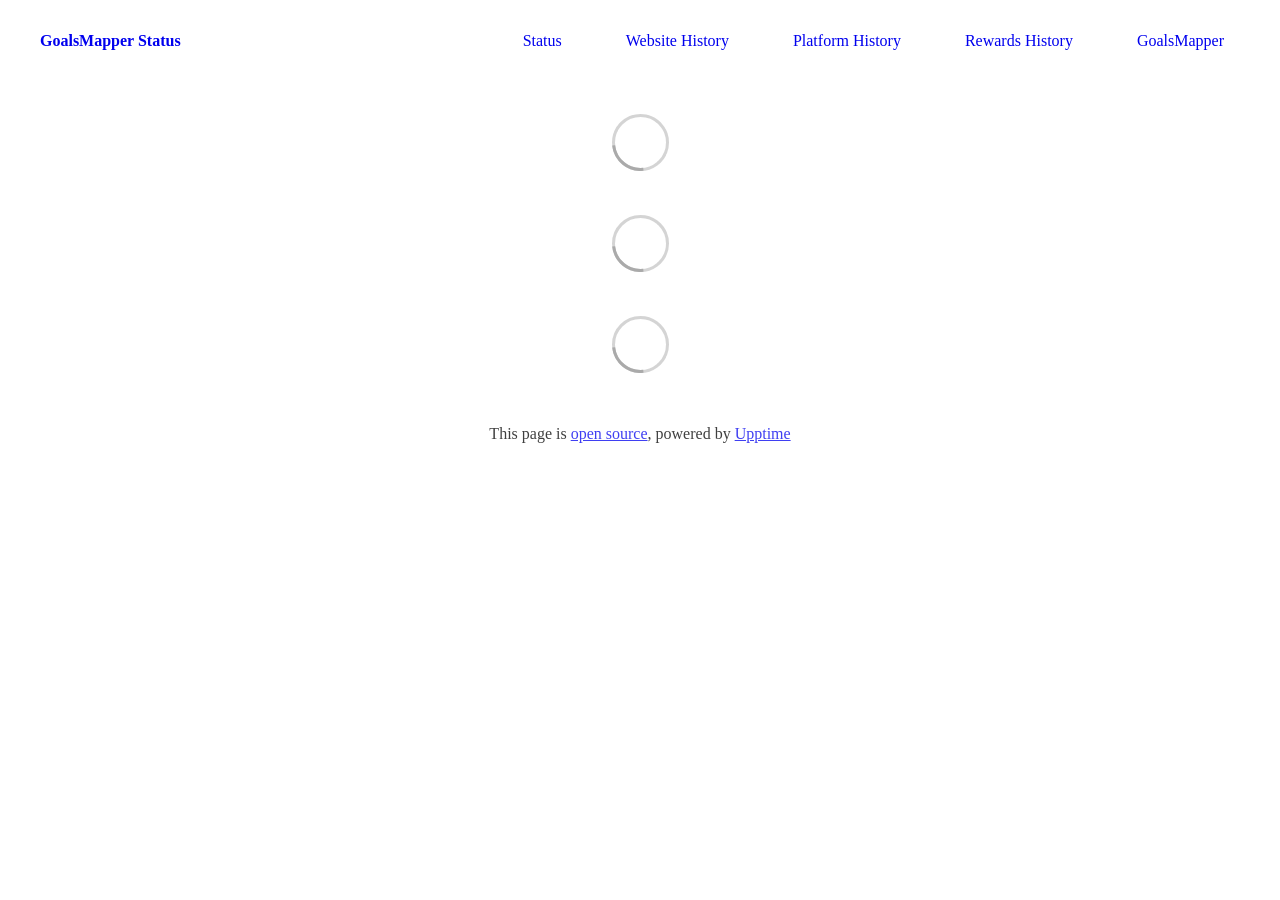
==== history/gm-rewards/index.html @ 0fd57b7c "deploy: 812db807335bc9e79afb4715ceccb2320bcd89c0" ====
<!DOCTYPE html> <html lang=en> <head> <meta charset=utf-8> <meta content="width=device-width,initial-scale=1" name=viewport> <meta content=#333333 name=theme-color> <base href=/ > <link href=manifest.json rel=manifest crossorigin=use-credentials> <script>__SAPPER__={baseUrl:"",preloaded:[void 0,null,{slug:"gm-rewards"}]};if('serviceWorker' in navigator)navigator.serviceWorker.register('/service-worker.js');(function(){try{eval("async function x(){}");var main="/client/client.e093390c.js"}catch(e){main="/client/legacy/client.068ad4eb.js"};var s=document.createElement("script");try{new Function("if(0)import('')")();s.src=main;s.type="module";s.crossOrigin="use-credentials";}catch(e){s.src="/client/shimport@2.0.5.js";s.setAttribute("data-main",main);}document.head.appendChild(s);}());</script> <link href=client/client-31a52aa5.css rel=stylesheet><link href=client/createOctokit-a85f76c7.css rel=stylesheet><link href=client/_number_-971b332f.css rel=stylesheet> <link href=https://status.goalsmapper.com/themes/light.css rel=stylesheet><link href=https://status.goalsmapper.com/global.css rel=stylesheet><link href=https://static.goalsmapper.com/public/platform/goalsmapper/GM-Icon.png rel=icon type=image/svg><link href=https://static.goalsmapper.com/public/platform/goalsmapper/GM-Icon.png rel=icon type=image/png><script src=/uptime-bars.js></script><style>:root{--gm-bar-up:var(--up-border-left-color, #20bf6b);--gm-bar-degraded:var(--degraded-border-left-color, #f7b731);--gm-bar-down:var(--down-border-left-color, #eb3b5a);--gm-bar-nodata:var(--card-border-color, #d8e8e4)}section.live-status article.graph{background-image:none!important}.gm-bars{margin-top:1rem}.gm-bars-track{display:flex;align-items:stretch;gap:2px;height:34px}.gm-bar{position:relative;flex:1 1 0;min-width:0;border-radius:2px;background:var(--gm-bar-nodata);transition:transform .12s ease,filter .12s ease}.gm-bar--up{background:var(--gm-bar-up)}.gm-bar--degraded{background:var(--gm-bar-degraded)}.gm-bar--down{background:var(--gm-bar-down)}.gm-bar:hover{transform:scaleY(1.12);filter:brightness(1.1)}.gm-bar::after{content:attr(data-label);position:absolute;bottom:calc(100% + 6px);left:50%;transform:translateX(-50%);z-index:5;padding:.3rem .5rem;border-radius:.25rem;background:var(--body-text-color,#002626);color:var(--card-background-color,#fff);font-size:.75rem;line-height:1.2;white-space:nowrap;opacity:0;pointer-events:none;transition:opacity .12s ease}.gm-bar:hover::after{opacity:1}.gm-bar:nth-child(-n+8)::after{left:0;transform:none}.gm-bar:nth-last-child(-n+8)::after{left:auto;right:0;transform:none}.gm-bars-legend{display:flex;justify-content:space-between;align-items:baseline;gap:.5rem;margin-top:.5rem;font-size:.8rem;opacity:.65}.gm-bars-legend .gm-bars-uptime{font-weight:600;opacity:1}@media (max-width:700px){.gm-bars-track{gap:1px;height:28px}.gm-bars-legend{font-size:.72rem}}</style> <link href=/client/client.e093390c.js rel=modulepreload as=script crossorigin=use-credentials><link href=/client/client-31a52aa5.css rel=preload as=style><link href=/client/_number_.ce57f9af.js rel=modulepreload as=script crossorigin=use-credentials><link href=/client/createOctokit.6664f63e.js rel=modulepreload as=script crossorigin=use-credentials><link href=/client/inject_styles.803b7e80.js rel=modulepreload as=script crossorigin=use-credentials><link href=/client/createOctokit-a85f76c7.css rel=preload as=style><link href=/client/_number_-971b332f.css rel=preload as=style></head> <body> <div id=sapper> <nav class=svelte-a08hsz><div class="svelte-a08hsz container"><div><a href=https://status.goalsmapper.com class="svelte-a08hsz logo"><img alt="" class=svelte-a08hsz src=https://static.goalsmapper.com/public/platform/goalsmapper/logo.png> <div>GoalsMapper Status</div></a></div> <ul class=svelte-a08hsz><li><a href=/ class=svelte-a08hsz target=_self>Status</a> <li><a href=/history/goals-mapper-website class=svelte-a08hsz target=_self>Website History</a> <li><a href=/history/goals-mapper-platform class=svelte-a08hsz target=_self>Platform History</a> <li><a href=/history/gm-rewards class=svelte-a08hsz target=_self>Rewards History</a> <li><a href=https://goalsmapper.com class=svelte-a08hsz target=_self>GoalsMapper</a> </li> </ul></div> </nav> <main class=container><section><div class="svelte-68jxue loading"><svg class=svelte-68jxue height=38 stroke=#aaa width=38 xmlns=http://www.w3.org/2000/svg><g fill=none fill-rule=evenodd><g stroke-width=2 transform="translate(1 1)"><circle cx=18 cy=18 r=18 stroke-opacity=.5></circle><path d="M36 18c0-9.94-8.06-18-18-18"><animateTransform attributeName=transform dur=1s from="0 18 18" repeatCount=indefinite to="360 18 18" type=rotate></animateTransform></path></g></g></svg></div></section> <section><div class="svelte-68jxue loading"><svg class=svelte-68jxue height=38 stroke=#aaa width=38 xmlns=http://www.w3.org/2000/svg><g fill=none fill-rule=evenodd><g stroke-width=2 transform="translate(1 1)"><circle cx=18 cy=18 r=18 stroke-opacity=.5></circle><path d="M36 18c0-9.94-8.06-18-18-18"><animateTransform attributeName=transform dur=1s from="0 18 18" repeatCount=indefinite to="360 18 18" type=rotate></animateTransform></path></g></g></svg></div></section> <section><div class="svelte-68jxue loading"><svg class=svelte-68jxue height=38 stroke=#aaa width=38 xmlns=http://www.w3.org/2000/svg><g fill=none fill-rule=evenodd><g stroke-width=2 transform="translate(1 1)"><circle cx=18 cy=18 r=18 stroke-opacity=.5></circle><path d="M36 18c0-9.94-8.06-18-18-18"><animateTransform attributeName=transform dur=1s from="0 18 18" repeatCount=indefinite to="360 18 18" type=rotate></animateTransform></path></g></g></svg></div></section></main> <footer class=svelte-jbr799><p>This page is <a href=https://github.com/goalsmapper/uptime-status>open source</a>, powered by <a href=https://upptime.js.org>Upptime</a></p> </footer></div> <script> try {
        if (typeof window !== "undefined" && window.navigator && navigator.serviceWorker) {
          navigator.serviceWorker.getRegistrations().then(function (registrations) {
            for (let registration of registrations) {
              registration.unregister();
            }
          });
        }
        if (typeof window !== "undefined" && "caches" in window) {
          caches.keys().then(function (keyList) {
            return Promise.all(
              keyList.map(function (key) {
                return caches.delete(key);
              })
            );
          });
        }
      } catch (error) {} </script>
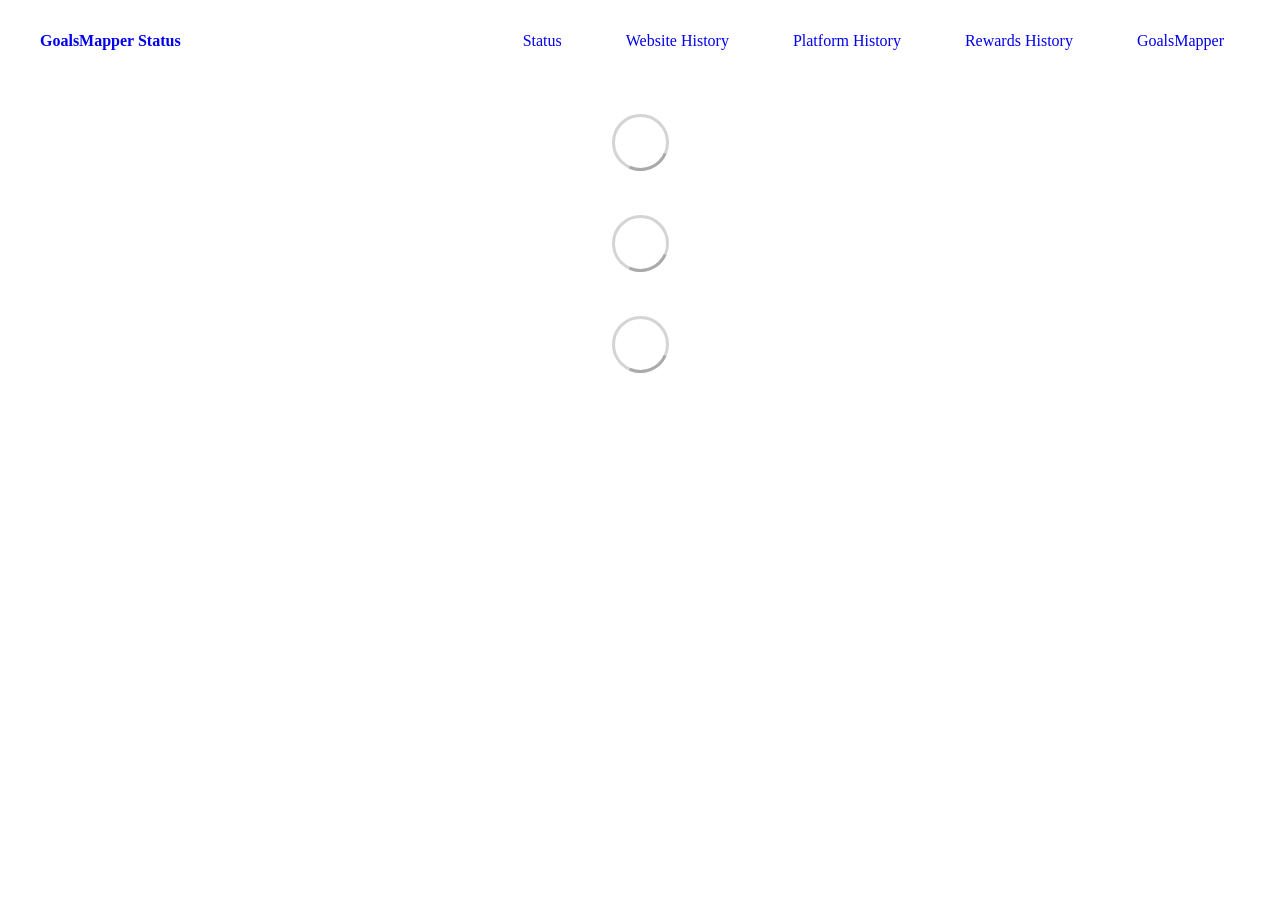
==== commit 332a1a84: "deploy: 045c89f3907878649e7f6c6bcc3f0fbc8ee85059" ====
--- a/history/gm-rewards/index.html
+++ b/history/gm-rewards/index.html
@@ -1,4 +1,4 @@
-<!DOCTYPE html> <html lang=en> <head> <meta charset=utf-8> <meta content="width=device-width,initial-scale=1" name=viewport> <meta content=#333333 name=theme-color> <base href=/ > <link href=manifest.json rel=manifest crossorigin=use-credentials> <script>__SAPPER__={baseUrl:"",preloaded:[void 0,null,{slug:"gm-rewards"}]};if('serviceWorker' in navigator)navigator.serviceWorker.register('/service-worker.js');(function(){try{eval("async function x(){}");var main="/client/client.e093390c.js"}catch(e){main="/client/legacy/client.068ad4eb.js"};var s=document.createElement("script");try{new Function("if(0)import('')")();s.src=main;s.type="module";s.crossOrigin="use-credentials";}catch(e){s.src="/client/shimport@2.0.5.js";s.setAttribute("data-main",main);}document.head.appendChild(s);}());</script> <link href=client/client-31a52aa5.css rel=stylesheet><link href=client/createOctokit-a85f76c7.css rel=stylesheet><link href=client/_number_-971b332f.css rel=stylesheet> <link href=https://status.goalsmapper.com/themes/light.css rel=stylesheet><link href=https://status.goalsmapper.com/global.css rel=stylesheet><link href=https://static.goalsmapper.com/public/platform/goalsmapper/GM-Icon.png rel=icon type=image/svg><link href=https://static.goalsmapper.com/public/platform/goalsmapper/GM-Icon.png rel=icon type=image/png><script src=/uptime-bars.js></script><style>:root{--gm-bar-up:var(--up-border-left-color, #20bf6b);--gm-bar-degraded:var(--degraded-border-left-color, #f7b731);--gm-bar-down:var(--down-border-left-color, #eb3b5a);--gm-bar-nodata:var(--card-border-color, #d8e8e4)}section.live-status article.graph{background-image:none!important}.gm-bars{margin-top:1rem}.gm-bars-track{display:flex;align-items:stretch;gap:2px;height:34px}.gm-bar{position:relative;flex:1 1 0;min-width:0;border-radius:2px;background:var(--gm-bar-nodata);transition:transform .12s ease,filter .12s ease}.gm-bar--up{background:var(--gm-bar-up)}.gm-bar--degraded{background:var(--gm-bar-degraded)}.gm-bar--down{background:var(--gm-bar-down)}.gm-bar:hover{transform:scaleY(1.12);filter:brightness(1.1)}.gm-bar::after{content:attr(data-label);position:absolute;bottom:calc(100% + 6px);left:50%;transform:translateX(-50%);z-index:5;padding:.3rem .5rem;border-radius:.25rem;background:var(--body-text-color,#002626);color:var(--card-background-color,#fff);font-size:.75rem;line-height:1.2;white-space:nowrap;opacity:0;pointer-events:none;transition:opacity .12s ease}.gm-bar:hover::after{opacity:1}.gm-bar:nth-child(-n+8)::after{left:0;transform:none}.gm-bar:nth-last-child(-n+8)::after{left:auto;right:0;transform:none}.gm-bars-legend{display:flex;justify-content:space-between;align-items:baseline;gap:.5rem;margin-top:.5rem;font-size:.8rem;opacity:.65}.gm-bars-legend .gm-bars-uptime{font-weight:600;opacity:1}@media (max-width:700px){.gm-bars-track{gap:1px;height:28px}.gm-bars-legend{font-size:.72rem}}</style> <link href=/client/client.e093390c.js rel=modulepreload as=script crossorigin=use-credentials><link href=/client/client-31a52aa5.css rel=preload as=style><link href=/client/_number_.ce57f9af.js rel=modulepreload as=script crossorigin=use-credentials><link href=/client/createOctokit.6664f63e.js rel=modulepreload as=script crossorigin=use-credentials><link href=/client/inject_styles.803b7e80.js rel=modulepreload as=script crossorigin=use-credentials><link href=/client/createOctokit-a85f76c7.css rel=preload as=style><link href=/client/_number_-971b332f.css rel=preload as=style></head> <body> <div id=sapper> <nav class=svelte-a08hsz><div class="svelte-a08hsz container"><div><a href=https://status.goalsmapper.com class="svelte-a08hsz logo"><img alt="" class=svelte-a08hsz src=https://static.goalsmapper.com/public/platform/goalsmapper/logo.png> <div>GoalsMapper Status</div></a></div> <ul class=svelte-a08hsz><li><a href=/ class=svelte-a08hsz target=_self>Status</a> <li><a href=/history/goals-mapper-website class=svelte-a08hsz target=_self>Website History</a> <li><a href=/history/goals-mapper-platform class=svelte-a08hsz target=_self>Platform History</a> <li><a href=/history/gm-rewards class=svelte-a08hsz target=_self>Rewards History</a> <li><a href=https://goalsmapper.com class=svelte-a08hsz target=_self>GoalsMapper</a> </li> </ul></div> </nav> <main class=container><section><div class="svelte-68jxue loading"><svg class=svelte-68jxue height=38 stroke=#aaa width=38 xmlns=http://www.w3.org/2000/svg><g fill=none fill-rule=evenodd><g stroke-width=2 transform="translate(1 1)"><circle cx=18 cy=18 r=18 stroke-opacity=.5></circle><path d="M36 18c0-9.94-8.06-18-18-18"><animateTransform attributeName=transform dur=1s from="0 18 18" repeatCount=indefinite to="360 18 18" type=rotate></animateTransform></path></g></g></svg></div></section> <section><div class="svelte-68jxue loading"><svg class=svelte-68jxue height=38 stroke=#aaa width=38 xmlns=http://www.w3.org/2000/svg><g fill=none fill-rule=evenodd><g stroke-width=2 transform="translate(1 1)"><circle cx=18 cy=18 r=18 stroke-opacity=.5></circle><path d="M36 18c0-9.94-8.06-18-18-18"><animateTransform attributeName=transform dur=1s from="0 18 18" repeatCount=indefinite to="360 18 18" type=rotate></animateTransform></path></g></g></svg></div></section> <section><div class="svelte-68jxue loading"><svg class=svelte-68jxue height=38 stroke=#aaa width=38 xmlns=http://www.w3.org/2000/svg><g fill=none fill-rule=evenodd><g stroke-width=2 transform="translate(1 1)"><circle cx=18 cy=18 r=18 stroke-opacity=.5></circle><path d="M36 18c0-9.94-8.06-18-18-18"><animateTransform attributeName=transform dur=1s from="0 18 18" repeatCount=indefinite to="360 18 18" type=rotate></animateTransform></path></g></g></svg></div></section></main> <footer class=svelte-jbr799><p>This page is <a href=https://github.com/goalsmapper/uptime-status>open source</a>, powered by <a href=https://upptime.js.org>Upptime</a></p> </footer></div> <script> try {
+<!DOCTYPE html> <html lang=en> <head> <meta charset=utf-8> <meta content="width=device-width,initial-scale=1" name=viewport> <meta content=#333333 name=theme-color> <base href=/ > <link href=manifest.json rel=manifest crossorigin=use-credentials> <script>__SAPPER__={baseUrl:"",preloaded:[void 0,null,{slug:"gm-rewards"}]};if('serviceWorker' in navigator)navigator.serviceWorker.register('/service-worker.js');(function(){try{eval("async function x(){}");var main="/client/client.8cb96b15.js"}catch(e){main="/client/legacy/client.ab26f11c.js"};var s=document.createElement("script");try{new Function("if(0)import('')")();s.src=main;s.type="module";s.crossOrigin="use-credentials";}catch(e){s.src="/client/shimport@2.0.5.js";s.setAttribute("data-main",main);}document.head.appendChild(s);}());</script> <link href=client/client-31a52aa5.css rel=stylesheet><link href=client/createOctokit-a85f76c7.css rel=stylesheet><link href=client/_number_-971b332f.css rel=stylesheet> <link href=https://status.goalsmapper.com/themes/light.css rel=stylesheet><link href=https://status.goalsmapper.com/global.css rel=stylesheet><link href=https://static.goalsmapper.com/public/platform/goalsmapper/GM-Icon.png rel=icon type=image/svg><link href=https://static.goalsmapper.com/public/platform/goalsmapper/GM-Icon.png rel=icon type=image/png><script src=/uptime-bars.js></script><style>:root{--gm-bar-up:var(--up-border-left-color, #20bf6b);--gm-bar-degraded:var(--degraded-border-left-color, #f7b731);--gm-bar-down:var(--down-border-left-color, #eb3b5a);--gm-bar-nodata:var(--card-border-color, #d8e8e4)}section.live-status article.graph{background-image:none!important}footer{display:none}.gm-bars{margin-top:1rem}.gm-bars-track{display:flex;align-items:stretch;gap:2px;height:34px}.gm-bar{position:relative;flex:1 1 0;min-width:0;border-radius:2px;background:var(--gm-bar-nodata);transition:transform .12s ease,filter .12s ease}.gm-bar--up{background:var(--gm-bar-up)}.gm-bar--degraded{background:var(--gm-bar-degraded)}.gm-bar--down{background:var(--gm-bar-down)}.gm-bar:hover{transform:scaleY(1.12);filter:brightness(1.1)}.gm-bar::after{content:attr(data-label);position:absolute;bottom:calc(100% + 6px);left:50%;transform:translateX(-50%);z-index:5;padding:.3rem .5rem;border-radius:.25rem;background:var(--body-text-color,#002626);color:var(--card-background-color,#fff);font-size:.75rem;line-height:1.2;white-space:nowrap;opacity:0;pointer-events:none;transition:opacity .12s ease}.gm-bar:hover::after{opacity:1}.gm-bar:nth-child(-n+8)::after{left:0;transform:none}.gm-bar:nth-last-child(-n+8)::after{left:auto;right:0;transform:none}.gm-bars-legend{display:flex;justify-content:space-between;align-items:baseline;gap:.5rem;margin-top:.5rem;font-size:.8rem;opacity:.65}.gm-bars-legend .gm-bars-uptime{font-weight:600;opacity:1}@media (max-width:700px){.gm-bars-track{gap:1px;height:28px}.gm-bars-legend{font-size:.72rem}}</style> <link href=/client/client.8cb96b15.js rel=modulepreload as=script crossorigin=use-credentials><link href=/client/client-31a52aa5.css rel=preload as=style><link href=/client/_number_.ada30f4f.js rel=modulepreload as=script crossorigin=use-credentials><link href=/client/createOctokit.943cab08.js rel=modulepreload as=script crossorigin=use-credentials><link href=/client/inject_styles.803b7e80.js rel=modulepreload as=script crossorigin=use-credentials><link href=/client/createOctokit-a85f76c7.css rel=preload as=style><link href=/client/_number_-971b332f.css rel=preload as=style></head> <body> <div id=sapper> <nav class=svelte-a08hsz><div class="svelte-a08hsz container"><div><a class="svelte-a08hsz logo" href=https://status.goalsmapper.com><img alt="" class=svelte-a08hsz src=https://static.goalsmapper.com/public/platform/goalsmapper/logo.png> <div>GoalsMapper Status</div></a></div> <ul class=svelte-a08hsz><li><a class=svelte-a08hsz href=/ target=_self>Status</a> <li><a class=svelte-a08hsz href=/history/goals-mapper-website target=_self>Website History</a> <li><a class=svelte-a08hsz href=/history/goals-mapper-platform target=_self>Platform History</a> <li><a class=svelte-a08hsz href=/history/gm-rewards target=_self>Rewards History</a> <li><a class=svelte-a08hsz href=https://goalsmapper.com target=_self>GoalsMapper</a> </li> </ul></div> </nav> <main class=container><section><div class="svelte-68jxue loading"><svg class=svelte-68jxue height=38 stroke=#aaa width=38 xmlns=http://www.w3.org/2000/svg><g fill=none fill-rule=evenodd><g stroke-width=2 transform="translate(1 1)"><circle cx=18 cy=18 r=18 stroke-opacity=.5></circle><path d="M36 18c0-9.94-8.06-18-18-18"><animateTransform attributeName=transform dur=1s from="0 18 18" repeatCount=indefinite to="360 18 18" type=rotate></animateTransform></path></g></g></svg></div></section> <section><div class="svelte-68jxue loading"><svg class=svelte-68jxue height=38 stroke=#aaa width=38 xmlns=http://www.w3.org/2000/svg><g fill=none fill-rule=evenodd><g stroke-width=2 transform="translate(1 1)"><circle cx=18 cy=18 r=18 stroke-opacity=.5></circle><path d="M36 18c0-9.94-8.06-18-18-18"><animateTransform attributeName=transform dur=1s from="0 18 18" repeatCount=indefinite to="360 18 18" type=rotate></animateTransform></path></g></g></svg></div></section> <section><div class="svelte-68jxue loading"><svg class=svelte-68jxue height=38 stroke=#aaa width=38 xmlns=http://www.w3.org/2000/svg><g fill=none fill-rule=evenodd><g stroke-width=2 transform="translate(1 1)"><circle cx=18 cy=18 r=18 stroke-opacity=.5></circle><path d="M36 18c0-9.94-8.06-18-18-18"><animateTransform attributeName=transform dur=1s from="0 18 18" repeatCount=indefinite to="360 18 18" type=rotate></animateTransform></path></g></g></svg></div></section></main> <footer class=svelte-jbr799><p></p> </footer></div> <script> try {
         if (typeof window !== "undefined" && window.navigator && navigator.serviceWorker) {
           navigator.serviceWorker.getRegistrations().then(function (registrations) {
             for (let registration of registrations) {
